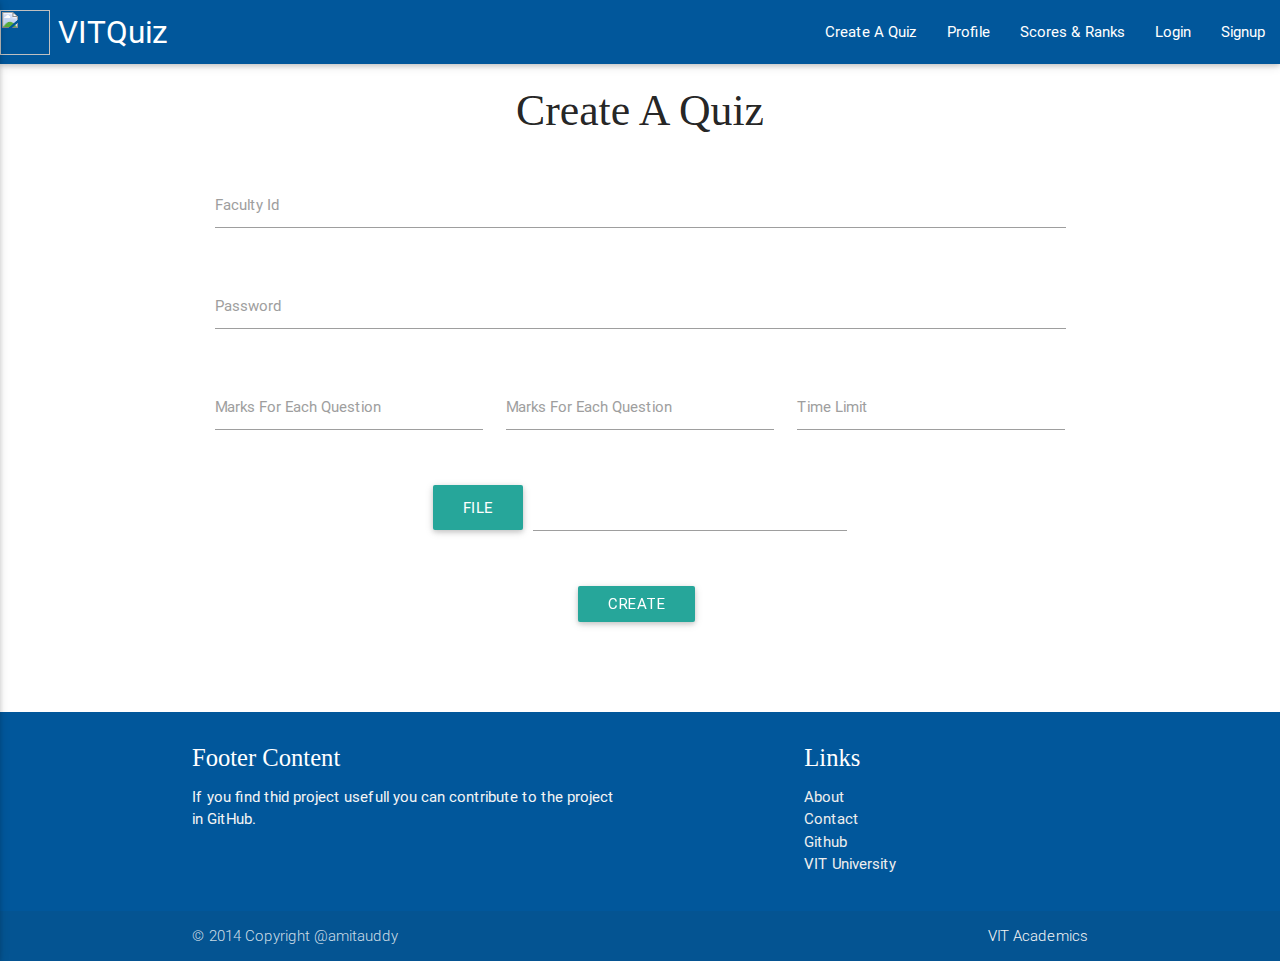
==== templates/create.html @ 3a0b457f "added new files" ====
<html>

<head>
  <title>
    Login | VIT Quiz
  </title>
</head>
<link rel="stylesheet" href="../static/css/materialize.min.css">
<link rel="stylesheet" href="../static/css/main.css">
<script type="text/javascript" src="../static/js/jquery-2.1.1.min.js"></script>
<script src="../static/js/materialize.min.js"></script>
<link href="http://fonts.googleapis.com/icon?family=Material+Icons" rel="stylesheet">

<body>
  <div class="navbar-fixed">
    <nav>
      <div class="nav-wrapper light-blue darken-4">
        <a href="../templates/index.html" class="brand-logo"><img src="..logo.png" width="50px" height="45px" align="center">&nbsp;<span class="text">VITQuiz</span></a>
        <a href="#" data-activates="mobile-demo" class="button-collapse"><i class="material-icons">menu</i></a>
        <ul class="right hide-on-med-and-down">
          <li><a href="#">Create A Quiz</a></li>
          <li><a href="../templates/create.html">Profile</a></li>
          <li><a href="../templates/rank.html">Scores &amp; Ranks</a></li>
          <li><a href="../templates/login.html">Login</a></li>
          <li><a href="../templates/signup.html">Signup</a></li>
        </ul>
        <ul class="side-nav" id="mobile-demo">
          <li><a href="../templates/create.html">Create A Quiz</a></li>
          <li><a href="../templates/profile.html">Profile</a></li>
          <li><a href="../templates/rank.html">Scores &amp; Ranks</a></li>
          <li><a href="../templates/login.html">Login</a></li>
          <li><a href="../templates/signup.html">Signup</a></li>
        </ul>
      </div>
    </nav>
  </div>
  <div style="margin:0 auto; width: 70%;">
    <h3 align="center">Create A Quiz</h3>
    <div class="section white">
      <div class="row">
        <form class="col s12">
          <div class="row">
            <div class="input-field col s12">
              <input id="facultyid" type="text" class="validate">
              <label for="facultyid">Faculty Id</label>
            </div>
          </div>
          <div class="row">
            <div class="input-field col s12">
              <input id="password" type="password" class="validate">
              <label for="password">Password</label>
            </div>
          </div>
          <div class="row">
            <div class="input-field col s4">
              <input id="totalmarks" type="number" class="validate">
              <label for="totalmarks">Marks For Each Question</label>
            </div>
            <div class="input-field col s4">
              <input id="marks" type="number" class="validate">
              <label for="marks">Marks For Each Question</label>
            </div>
            <div class="input-field col s4">
              <input id="timelimit" type="number" class="validate">
              <label for="timelimit">Time Limit</label>
            </div>
          </div>
          <div class="row">
            <div class="input-field col s3"></div>
            <div class="file-field input-field col s6">
              <div class="btn">
                <span>File</span>
                <input type="file">
              </div>
              <div class="file-path-wrapper">
                <input class="file-path validate" type="text">
              </div>
            </div>
            <div class="input-field col s3"></div>
          </div>
          <div class="row">
            <div class="input-field col s5"></div>
            <div class="input-field col s2">
              <a class="waves-effect waves-light btn">Create</a>
            </div>
            <div class="input-field col s5"></div>
          </div>

      </div>
    </div>
  </div>
  <div class="footer-copyright">
    <footer class="page-footer  light-blue darken-4">
      <div class="container">
        <div class="row">
          <div class="col l6 s12">
            <h5 class="white-text">Footer Content</h5>
            <p class="grey-text text-lighten-4">If you find thid project usefull you can contribute to the project in GitHub.</p>
          </div>
          <div class="col l4 offset-l2 s12">
            <h5 class="white-text">Links</h5>
            <ul>
              <li><a class="grey-text text-lighten-3" href="#!">About</a></li>
              <li><a class="grey-text text-lighten-3" href="#!">Contact</a></li>
              <li><a class="grey-text text-lighten-3" href="#!">Github</a></li>
              <li><a class="grey-text text-lighten-3" href="#!">VIT University</a></li>
            </ul>
          </div>
        </div>
      </div>
      <div class="footer-copyright">
        <div class="container">
          &copy; 2014 Copyright @amitauddy
          <a class="grey-text text-lighten-4 right" href="#!">VIT Academics</a>
        </div>
      </div>
    </footer>
  </div>
  <script type="text/javascript">
      $(document).ready(function(){
        $(".button-collapse").sideNav();
        $('.parallax').parallax();
      });
    </script>
</body>

</html>
---- static/css/main.css ----
h1,
h2,
h3,
h4,
h5,
h6 {
  font-family: Freestyle Script
}
#toast-container {
  top: auto !important;
  right: auto !important;
  bottom: 1%;
  left: 40% !important;  
}

.mywrapper {
  text-align: center;
}

.mybutton {
  position: absolute;
  top: 85%;
}

.brand-logo > img {
  top: 10px;
  position: absolute;
}

.brand-logo > span {
  margin-left: 50px;
}
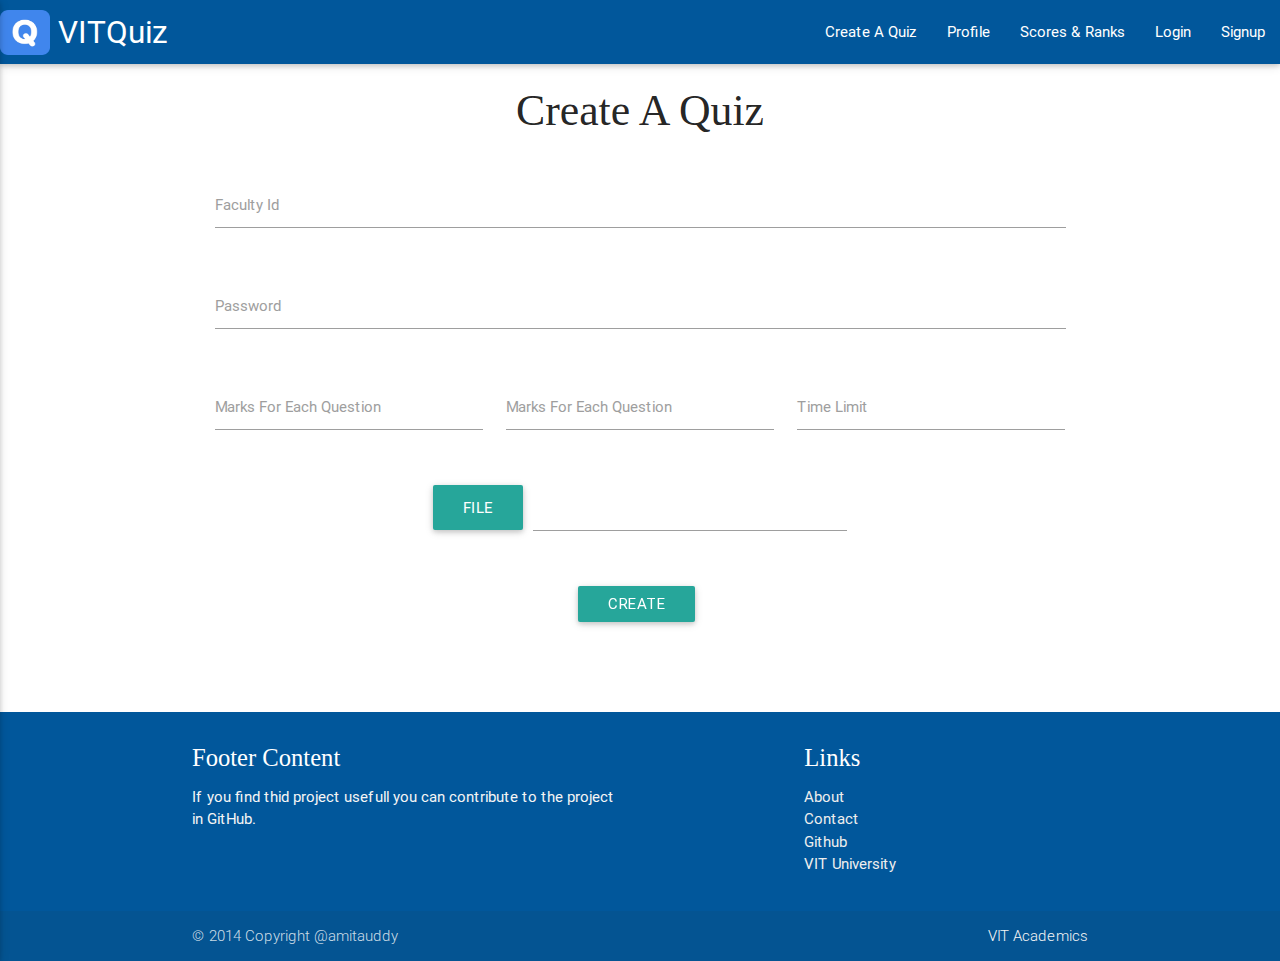
==== commit bd6af0f3: "changed html route paths" ====
--- a/templates/create.html
+++ b/templates/create.html
@@ -1,127 +1,122 @@
 <html>
 
 <head>
-  <title>
-    Login | VIT Quiz
-  </title>
+	<title>
+		Login | VIT Quiz
+	</title>
 </head>
 <link rel="stylesheet" href="../static/css/materialize.min.css">
 <link rel="stylesheet" href="../static/css/main.css">
-<script type="text/javascript" src="../static/js/jquery-2.1.1.min.js"></script>
-<script src="../static/js/materialize.min.js"></script>
 <link href="http://fonts.googleapis.com/icon?family=Material+Icons" rel="stylesheet">
 
 <body>
-  <div class="navbar-fixed">
-    <nav>
-      <div class="nav-wrapper light-blue darken-4">
-        <a href="../templates/index.html" class="brand-logo"><img src="..logo.png" width="50px" height="45px" align="center">&nbsp;<span class="text">VITQuiz</span></a>
-        <a href="#" data-activates="mobile-demo" class="button-collapse"><i class="material-icons">menu</i></a>
-        <ul class="right hide-on-med-and-down">
-          <li><a href="#">Create A Quiz</a></li>
-          <li><a href="../templates/create.html">Profile</a></li>
-          <li><a href="../templates/rank.html">Scores &amp; Ranks</a></li>
-          <li><a href="../templates/login.html">Login</a></li>
-          <li><a href="../templates/signup.html">Signup</a></li>
-        </ul>
-        <ul class="side-nav" id="mobile-demo">
-          <li><a href="../templates/create.html">Create A Quiz</a></li>
-          <li><a href="../templates/profile.html">Profile</a></li>
-          <li><a href="../templates/rank.html">Scores &amp; Ranks</a></li>
-          <li><a href="../templates/login.html">Login</a></li>
-          <li><a href="../templates/signup.html">Signup</a></li>
-        </ul>
-      </div>
-    </nav>
-  </div>
-  <div style="margin:0 auto; width: 70%;">
-    <h3 align="center">Create A Quiz</h3>
-    <div class="section white">
-      <div class="row">
-        <form class="col s12">
-          <div class="row">
-            <div class="input-field col s12">
-              <input id="facultyid" type="text" class="validate">
-              <label for="facultyid">Faculty Id</label>
-            </div>
-          </div>
-          <div class="row">
-            <div class="input-field col s12">
-              <input id="password" type="password" class="validate">
-              <label for="password">Password</label>
-            </div>
-          </div>
-          <div class="row">
-            <div class="input-field col s4">
-              <input id="totalmarks" type="number" class="validate">
-              <label for="totalmarks">Marks For Each Question</label>
-            </div>
-            <div class="input-field col s4">
-              <input id="marks" type="number" class="validate">
-              <label for="marks">Marks For Each Question</label>
-            </div>
-            <div class="input-field col s4">
-              <input id="timelimit" type="number" class="validate">
-              <label for="timelimit">Time Limit</label>
-            </div>
-          </div>
-          <div class="row">
-            <div class="input-field col s3"></div>
-            <div class="file-field input-field col s6">
-              <div class="btn">
-                <span>File</span>
-                <input type="file">
-              </div>
-              <div class="file-path-wrapper">
-                <input class="file-path validate" type="text">
-              </div>
-            </div>
-            <div class="input-field col s3"></div>
-          </div>
-          <div class="row">
-            <div class="input-field col s5"></div>
-            <div class="input-field col s2">
-              <a class="waves-effect waves-light btn">Create</a>
-            </div>
-            <div class="input-field col s5"></div>
-          </div>
+	<div class="navbar-fixed">
+		<nav>
+			<div class="nav-wrapper light-blue darken-4">
+				<a href="../templates/index.html" class="brand-logo"><img src="../static/logo.png" width="50px" height="45px" align="center">&nbsp;<span class="text">VITQuiz</span></a>
+				<a href="#" data-activates="mobile-demo" class="button-collapse"><i class="material-icons">menu</i></a>
+				<ul class="right hide-on-med-and-down">
+					<li><a href="/create">Create A Quiz</a></li>
+					<li><a href="/profile">Profile</a></li>
+					<li><a href="/rank">Scores &amp; Ranks</a></li>
+					<li><a href="/login">Login</a></li>
+					<li><a href="/signup">Signup</a></li>
+				</ul>
+				<ul class="side-nav" id="mobile-demo">
+					<li><a href="/create">Create A Quiz</a></li>
+					<li><a href="/profile">Profile</a></li>
+					<li><a href="/rank">Scores &amp; Ranks</a></li>
+					<li><a href="/login">Login</a></li>
+					<li><a href="/signup">Signup</a></li>
+				</ul>
+			</div>
+		</nav>
+	</div>
+	<div style="margin:0 auto; width: 70%;">
+		<h3 align="center">Create A Quiz</h3>
+		<div class="section white">
+			<div class="row">
+				<form class="col s12">
+					<div class="row">
+						<div class="input-field col s12">
+							<input id="facultyid" type="text" class="validate">
+							<label for="facultyid">Faculty Id</label>
+						</div>
+					</div>
+					<div class="row">
+						<div class="input-field col s12">
+							<input id="password" type="password" class="validate">
+							<label for="password">Password</label>
+						</div>
+					</div>
+					<div class="row">
+						<div class="input-field col s4">
+							<input id="totalmarks" type="number" class="validate">
+							<label for="totalmarks">Marks For Each Question</label>
+						</div>
+						<div class="input-field col s4">
+							<input id="marks" type="number" class="validate">
+							<label for="marks">Marks For Each Question</label>
+						</div>
+						<div class="input-field col s4">
+							<input id="timelimit" type="number" class="validate">
+							<label for="timelimit">Time Limit</label>
+						</div>
+					</div>
+					<div class="row">
+						<div class="input-field col s3"></div>
+						<div class="file-field input-field col s6">
+							<div class="btn">
+								<span>File</span>
+								<input type="file">
+							</div>
+							<div class="file-path-wrapper">
+								<input class="file-path validate" type="text">
+							</div>
+						</div>
+						<div class="input-field col s3"></div>
+					</div>
+					<div class="row">
+						<div class="input-field col s5"></div>
+						<div class="input-field col s2">
+							<a class="waves-effect waves-light btn">Create</a>
+						</div>
+						<div class="input-field col s5"></div>
+					</div>
 
-      </div>
-    </div>
-  </div>
-  <div class="footer-copyright">
-    <footer class="page-footer  light-blue darken-4">
-      <div class="container">
-        <div class="row">
-          <div class="col l6 s12">
-            <h5 class="white-text">Footer Content</h5>
-            <p class="grey-text text-lighten-4">If you find thid project usefull you can contribute to the project in GitHub.</p>
-          </div>
-          <div class="col l4 offset-l2 s12">
-            <h5 class="white-text">Links</h5>
-            <ul>
-              <li><a class="grey-text text-lighten-3" href="#!">About</a></li>
-              <li><a class="grey-text text-lighten-3" href="#!">Contact</a></li>
-              <li><a class="grey-text text-lighten-3" href="#!">Github</a></li>
-              <li><a class="grey-text text-lighten-3" href="#!">VIT University</a></li>
-            </ul>
-          </div>
-        </div>
-      </div>
-      <div class="footer-copyright">
-        <div class="container">
-          &copy; 2014 Copyright @amitauddy
-          <a class="grey-text text-lighten-4 right" href="#!">VIT Academics</a>
-        </div>
-      </div>
-    </footer>
-  </div>
-  <script type="text/javascript">
-      $(document).ready(function(){
-        $(".button-collapse").sideNav();
-        $('.parallax').parallax();
-      });
-    </script>
+			</div>
+		</div>
+	</div>
+	<div class="footer-copyright">
+		<footer class="page-footer  light-blue darken-4">
+			<div class="container">
+				<div class="row">
+					<div class="col l6 s12">
+						<h5 class="white-text">Footer Content</h5>
+						<p class="grey-text text-lighten-4">If you find thid project usefull you can contribute to the project in GitHub.</p>
+					</div>
+					<div class="col l4 offset-l2 s12">
+						<h5 class="white-text">Links</h5>
+						<ul>
+							<li><a class="grey-text text-lighten-3" href="#!">About</a></li>
+							<li><a class="grey-text text-lighten-3" href="#!">Contact</a></li>
+							<li><a class="grey-text text-lighten-3" href="#!">Github</a></li>
+							<li><a class="grey-text text-lighten-3" href="#!">VIT University</a></li>
+						</ul>
+					</div>
+				</div>
+			</div>
+			<div class="footer-copyright">
+				<div class="container">
+					&copy; 2014 Copyright @amitauddy
+					<a class="grey-text text-lighten-4 right" href="#!">VIT Academics</a>
+				</div>
+			</div>
+		</footer>
+	</div>
+	<script type="text/javascript" src="../static/js/jquery-2.1.1.min.js"></script>
+	<script type="text/javascript" src="../static/js/main.js"></script>
+	<script src="../static/js/materialize.min.js"></script>
 </body>
 
 </html>